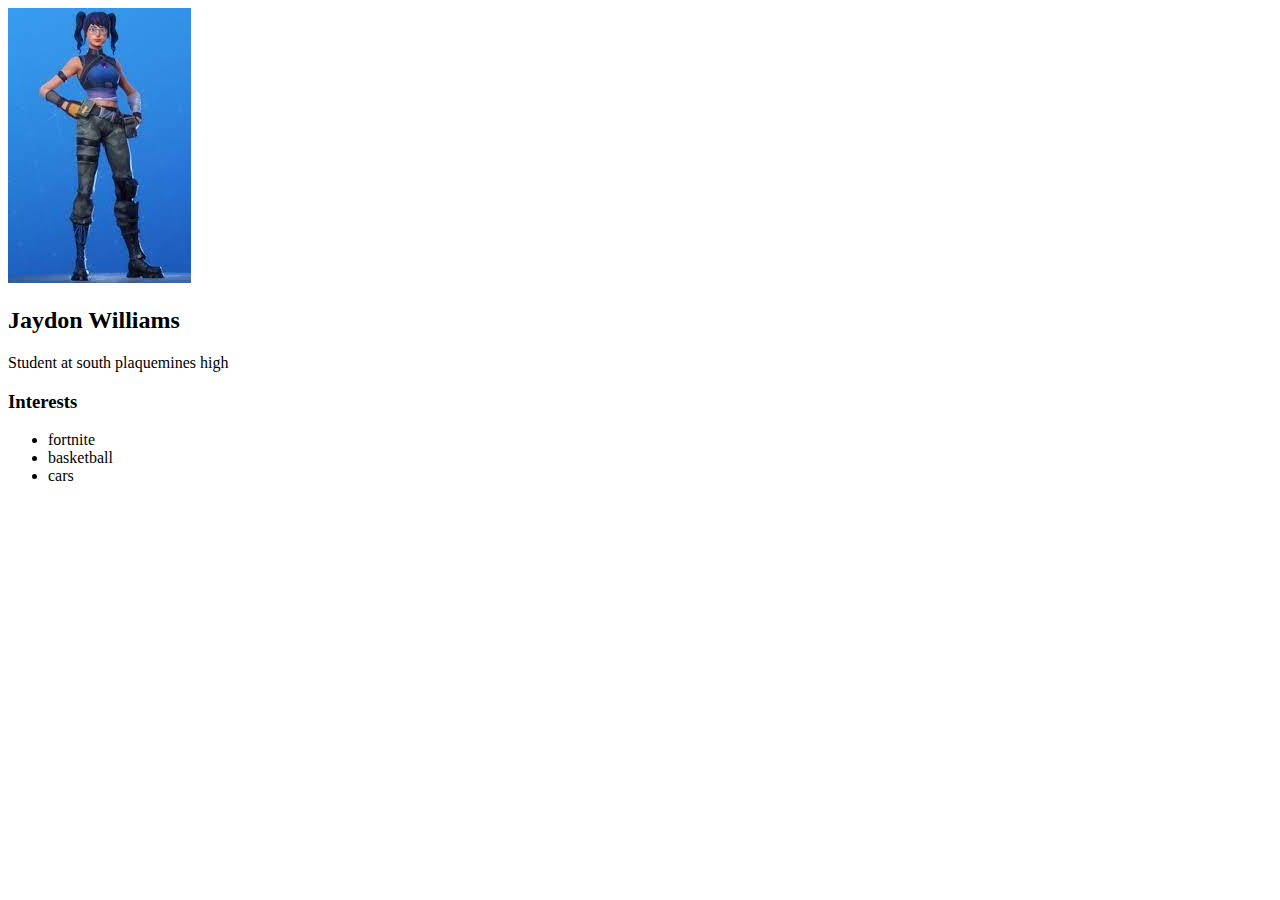
==== index.html @ 9c327050 "add index.html and css files" ====
<!DOCTYPE html>
<html>
  <head>
    <title>Jaydons website</title>
  </head>
  <body>
    <div>
      <nav></nav>
      <main>
        <!-- Sidebar section -->
        <div>
          <img
            src="[data-uri]"
          />
        </div>
        <div></div>
        <!-- Content section -->
        <div>
          <h2>Jaydon Williams</h2>
          <p>Student at south plaquemines high</p>
          <!-- Interests section -->
          <div>
            <h3>Interests</h3>
            <ul>
              <li>fortnite</li>
              <li>basketball</li>
              <li>cars</li>
            </ul>
          </div>
        </div>
      </main>
    </div>
  </body>
</html>
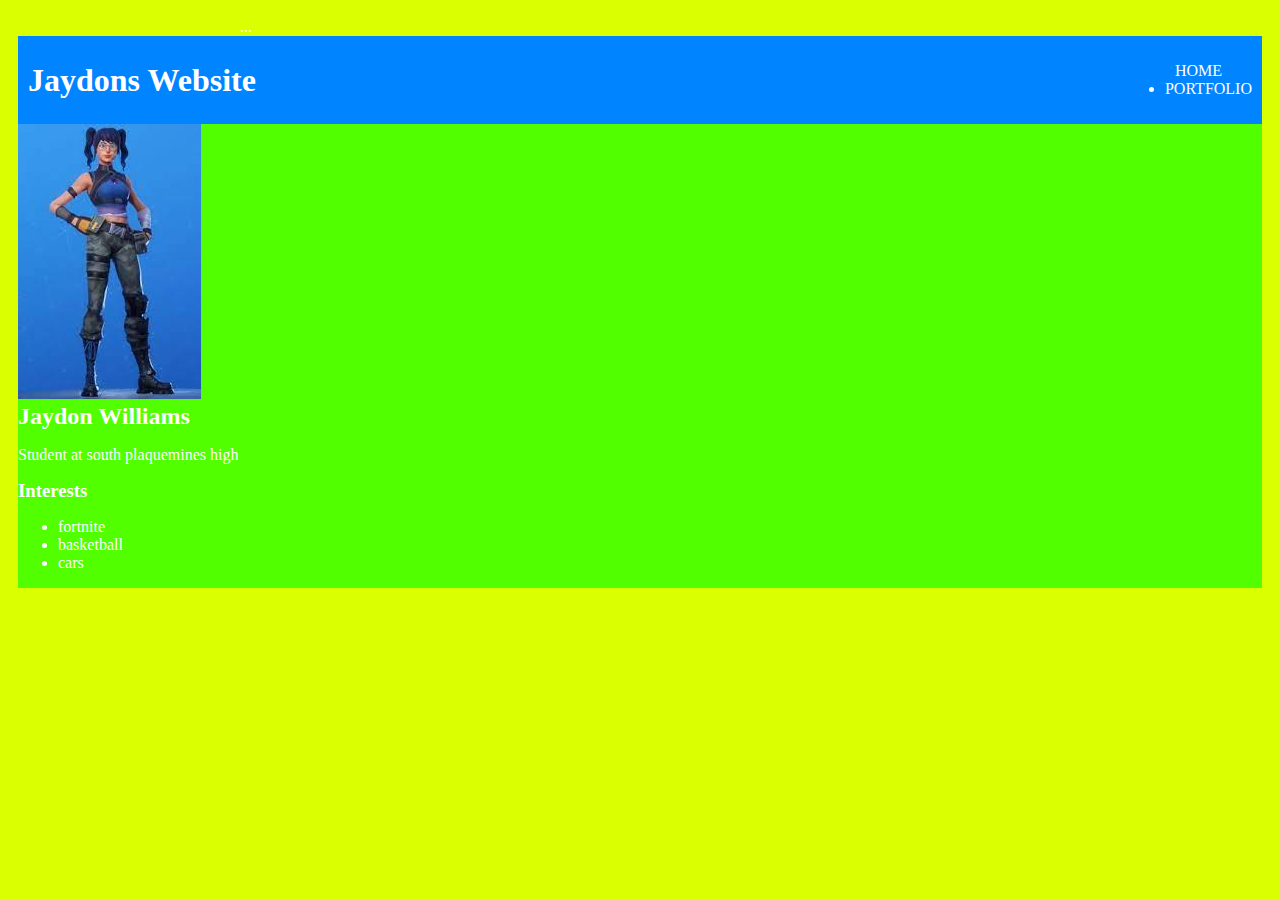
==== commit ec0daf9e: "adding html" ====
--- a/index.html
+++ b/index.html
@@ -2,17 +2,34 @@
 <html>
   <head>
     <title>Jaydons website</title>
+      <link rel="stylesheet" 
+    href="style.css">
   </head>
   <body>
     <div>
-      <nav></nav>
+      <body>
+        <!-- All content goes here -->
+        <div id="all-contents">
+            ...
+        </div>
+     </body>
+      <nav>
+      <h1>Jaydons Website</h1>
+      <ul id="nav-ul">
+          <li class="nav-li">
+              <a href="index.html"> HOME</a>
+          </li>
+          <li class="nav-li>
+            <a href="portfolio.html"> PORTFOLIO</a>
+           </li>
+        </ul>
+      </nav>
       <main>
         <!-- Sidebar section -->
-        <div>
-          <img
-            src="[data-uri]"
-          />
-        </div>
+        <div"sidebar">
+          <img src="[data-uri]"
+            >
+            <div>
         <div></div>
         <!-- Content section -->
         <div>
@@ -32,3 +49,6 @@
     </div>
   </body>
 </html>
+<div id="all-contents">
+  <div class="sidebar"></div>
+</div>--- a/style.css
+++ b/style.css
@@ -0,0 +1,88 @@
+body {
+    background: rgb(217, 255, 0);
+    color: rgb(255, 255, 255);
+    padding: 10px;
+    font-family: fantasy;
+}
+#all-contents {
+  max-width: 800px;
+    margin: auto;
+}
+
+/* navigation menu */
+nav {
+    background: rgb(157, 255, 0);
+   margin: 0 auto;
+    display: flex;
+    padding: 10px;
+}
+h1 {
+    display: flex;
+    align-items: center;
+    color: white;
+    flex: 1;
+    margin: 0;
+}
+#nav-ul {
+    list-style-image: none;
+}
+.nav-li {
+    display: inline-block;
+    padding: 0 10px;
+}
+a {
+    text-decoration: none;
+    color: #fff;
+}
+
+/* main container area beneath menu */
+main {
+    background: rgb(81, 255, 0);
+    display: flex;
+}
+.sidebar {
+    margin-right: 25px;
+    padding: 10px;
+}
+.sidebar-img {
+    width: 200px;
+}
+.content {
+    flex: 1;
+    padding: 15px;
+}
+
+/* portfolio styles */
+#interests {
+    border: 4px silver ridge;
+    padding: 8px;
+}
+h2, h3 {
+    margin: 0px;
+}
+[id=all-contents] {
+    max-width: 800px;
+    margin: auto;
+ }
+ #all-contents {
+    max-width: 800px;
+    margin: auto;
+ }
+ [class=sidebar] {
+    margin-right: 25px;
+    padding: 10px;
+ }
+ .sidebar {
+    margin-right: 25px;
+    padding: 10px;
+ }
+ #all-contents {
+    max-width: 800px;
+    margin: auto;
+ }
+ nav {
+    background: rgb(0, 132, 255);
+    margin: 0 auto;
+    display: flex;
+    padding: 10px;
+}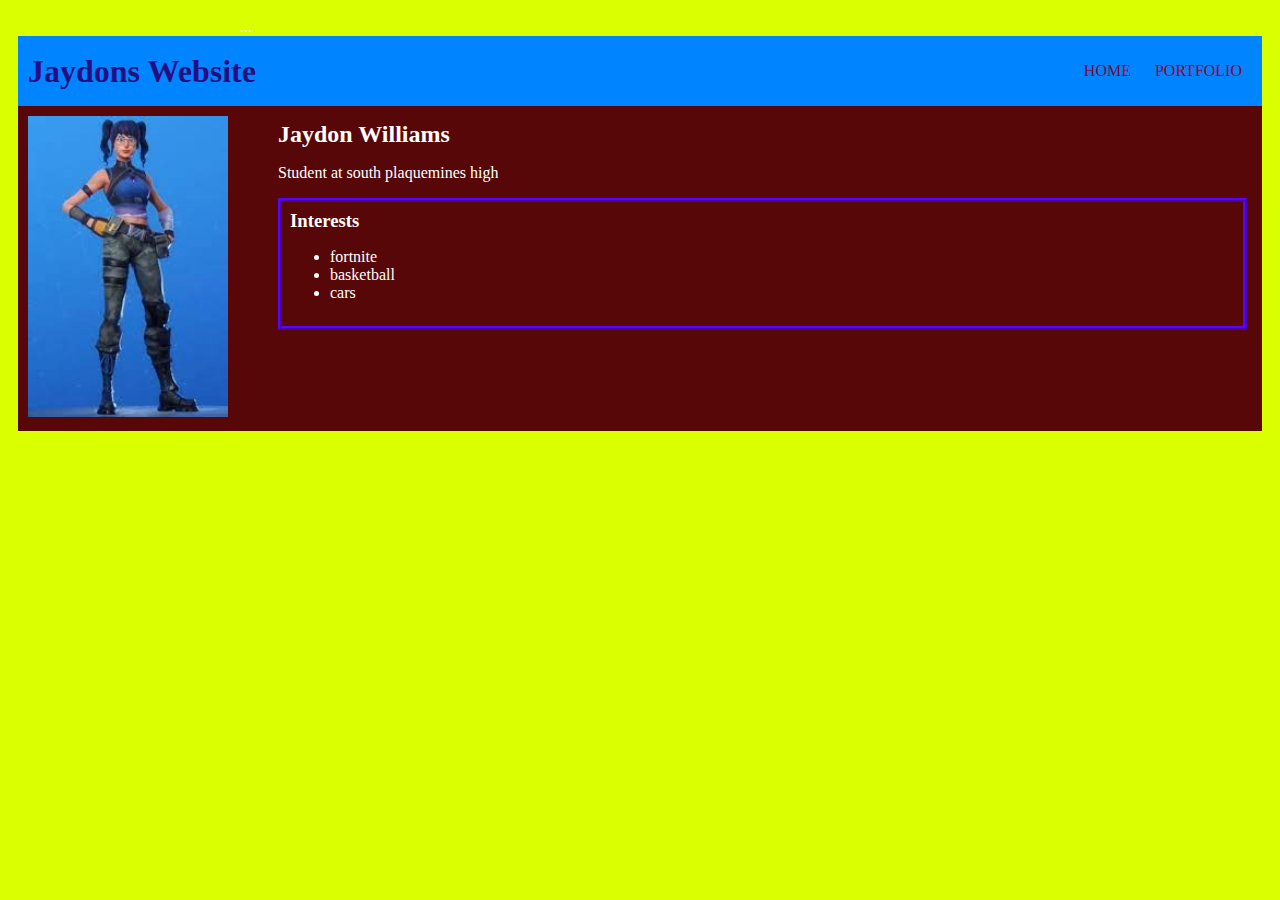
==== commit 7b622846: "add index.html and css files" ====
--- a/index.html
+++ b/index.html
@@ -19,24 +19,22 @@
           <li class="nav-li">
               <a href="index.html"> HOME</a>
           </li>
-          <li class="nav-li>
+          <li class="nav-li">
             <a href="portfolio.html"> PORTFOLIO</a>
            </li>
         </ul>
       </nav>
       <main>
         <!-- Sidebar section -->
-        <div"sidebar">
-          <img src="[data-uri]"
-            >
-            <div>
-        <div></div>
+        <div class="sidebar">
+          <img class="sidebar-img" src="[data-uri]">
+        </div>
         <!-- Content section -->
-        <div>
+        <div class="content">
           <h2>Jaydon Williams</h2>
           <p>Student at south plaquemines high</p>
           <!-- Interests section -->
-          <div>
+          <div id="interests">
             <h3>Interests</h3>
             <ul>
               <li>fortnite</li>
--- a/style.css
+++ b/style.css
@@ -1,88 +1,90 @@
 body {
-    background: rgb(217, 255, 0);
-    color: rgb(255, 255, 255);
-    padding: 10px;
-    font-family: fantasy;
+  background: rgb(217, 255, 0);
+  color: rgb(255, 255, 255);
+  padding: 10px;
+  font-family: fantasy;
 }
 #all-contents {
   max-width: 800px;
-    margin: auto;
+  margin: auto;
 }
 
 /* navigation menu */
 nav {
-    background: rgb(157, 255, 0);
-   margin: 0 auto;
-    display: flex;
-    padding: 10px;
+  background: rgb(157, 255, 0);
+  margin: 0 auto;
+  margin-bottom: 20px;
+  display: flex;
+  padding: 10px;
 }
 h1 {
-    display: flex;
-    align-items: center;
-    color: white;
-    flex: 1;
-    margin: 0;
+  display: flex;
+  align-items: center;
+  color: rgb(36, 14, 129);
+  flex: 1;
+  margin: 0;
 }
 #nav-ul {
-    list-style-image: none;
+  list-style-image: none;
 }
 .nav-li {
-    display: inline-block;
-    padding: 0 10px;
+  display: inline-block;
+  padding: 0 10px;
 }
 a {
-    text-decoration: none;
-    color: #fff;
+  text-decoration: none;
+  color: #800534;
 }
 
 /* main container area beneath menu */
 main {
-    background: rgb(81, 255, 0);
-    display: flex;
+  background: rgb(87, 7, 7);
+  display: flex;
 }
 .sidebar {
-    margin-right: 25px;
-    padding: 10px;
+  margin-right: 25px;
+  padding: 10px;
 }
 .sidebar-img {
-    width: 200px;
+  width: 200px;
 }
 .content {
-    flex: 1;
-    padding: 15px;
+  flex: 1;
+  padding: 15px;
 }
 
 /* portfolio styles */
 #interests {
-    border: 4px silver ridge;
-    padding: 8px;
+  border: 4px rgb(98, 0, 255) ridge;
+  padding: 8px;
 }
-h2, h3 {
-    margin: 0px;
+h2,
+h3 {
+  margin: 0px;
 }
-[id=all-contents] {
-    max-width: 800px;
-    margin: auto;
- }
- #all-contents {
-    max-width: 800px;
-    margin: auto;
- }
- [class=sidebar] {
-    margin-right: 25px;
-    padding: 10px;
- }
- .sidebar {
-    margin-right: 25px;
-    padding: 10px;
- }
- #all-contents {
-    max-width: 800px;
-    margin: auto;
- }
- nav {
-    background: rgb(0, 132, 255);
-    margin: 0 auto;
-    display: flex;
-    padding: 10px;
-}+[id="all-contents"] {
+  max-width: 800px;
+  margin: auto;
+}
+#all-contents {
+  max-width: 800px;
+  margin: auto;
+}
+[class="sidebar"] {
+  margin-right: 25px;
+  padding: 10px;
+}
+.sidebar {
+  margin-right: 25px;
+  padding: 10px;
+}
+#all-contents {
+  max-width: 800px;
+  margin: auto;
+}
+nav {
+  background: rgb(0, 132, 255);
+  margin: 0 auto;
+  display: flex;
+  padding: 10px;
+}
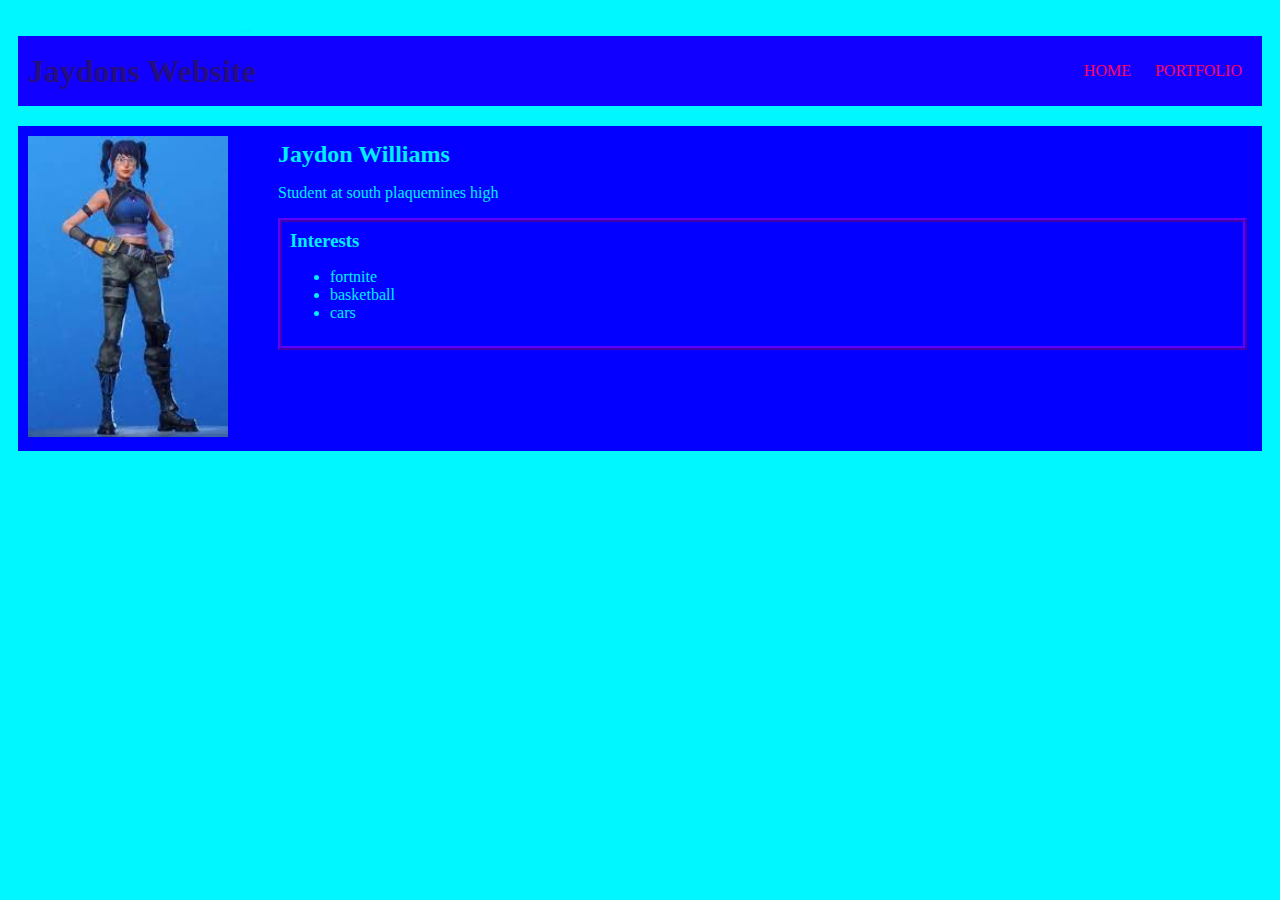
==== commit 199a1f5e: "add portfolio.html file" ====
--- a/index.html
+++ b/index.html
@@ -2,32 +2,32 @@
 <html>
   <head>
     <title>Jaydons website</title>
-      <link rel="stylesheet" 
-    href="style.css">
+    <link rel="stylesheet" href="style.css" />
   </head>
   <body>
     <div>
       <body>
         <!-- All content goes here -->
-        <div id="all-contents">
-            ...
-        </div>
-     </body>
+        <div id="all-contents">...</div>
+      </body>
       <nav>
-      <h1>Jaydons Website</h1>
-      <ul id="nav-ul">
+        <h1>Jaydons Website</h1>
+        <ul id="nav-ul">
           <li class="nav-li">
-              <a href="index.html"> HOME</a>
+            <a href="index.html"> HOME</a>
           </li>
           <li class="nav-li">
             <a href="portfolio.html"> PORTFOLIO</a>
-           </li>
+          </li>
         </ul>
       </nav>
       <main>
         <!-- Sidebar section -->
         <div class="sidebar">
-          <img class="sidebar-img" src="[data-uri]">
+          <img
+            class="sidebar-img"
+            src="[data-uri]"
+          />
         </div>
         <!-- Content section -->
         <div class="content">
@@ -49,4 +49,4 @@
 </html>
 <div id="all-contents">
   <div class="sidebar"></div>
-</div>+</div>
--- a/style.css
+++ b/style.css
@@ -1,6 +1,6 @@
 body {
-  background: rgb(217, 255, 0);
-  color: rgb(255, 255, 255);
+  background: rgb(0, 247, 255);
+  color: rgb(0, 238, 255);
   padding: 10px;
   font-family: fantasy;
 }
@@ -11,7 +11,7 @@
 
 /* navigation menu */
 nav {
-  background: rgb(157, 255, 0);
+  background: rgb(17, 0, 255);
   margin: 0 auto;
   margin-bottom: 20px;
   display: flex;
@@ -33,12 +33,12 @@
 }
 a {
   text-decoration: none;
-  color: #800534;
+  color: #ff0062;
 }
 
 /* main container area beneath menu */
 main {
-  background: rgb(87, 7, 7);
+  background: rgb(4, 0, 255);
   display: flex;
 }
 .sidebar {
@@ -62,29 +62,76 @@
 h3 {
   margin: 0px;
 }
-[id="all-contents"] {
-  max-width: 800px;
-  margin: auto;
+/* portfolio styles */
+.content h1 {
+  color: black;
 }
-#all-contents {
-  max-width: 800px;
-  margin: auto;
+#portfolio {
+  list-style-type: none;
+  padding-left: 0;
 }
-[class="sidebar"] {
-  margin-right: 25px;
+
+#portfolio li {
+  background: #fff;
   padding: 10px;
+  border-radius: 10px;
+  margin-bottom: 10px;
 }
-.sidebar {
-  margin-right: 25px;
-  padding: 10px;
+
+#portfolio li:hover {
+  background: #eee;
 }
-#all-contents {
-  max-width: 800px;
-  margin: auto;
+
+#portfolio a {
+  text-decoration: none;
+  color: #454545;
 }
-nav {
-  background: rgb(0, 132, 255);
-  margin: 0 auto;
-  display: flex;
-  padding: 10px;
+/* responsive web design */
+@media screen and (min-width: 120px) and (max-width: 1080px) {
+  main {
+    height: 100ch;
+    zoom: 1.5;
+    display: grid;
+  }
+
+  h1 {
+    font-size: 44px;
+  }
+
+  h2 {
+    font-size: 42px;
+  }
+
+  h3 {
+    font-size: 36px;
+  }
+
+  #all-contents {
+    height: 100ch;
+    margin: none;
+  }
+
+  a {
+    font-size: 42px;
+  }
+
+  .sidebar {
+    margin-right: 0px;
+    justify-content: center;
+    align-items: center;
+  }
+
+  .sidebar-img {
+    width: 100%;
+  }
+
+  p,
+  li {
+    font-size: 24px;
+  }
+
+  .content {
+    align-content: center;
+    justify-content: center;
+  }
 }
